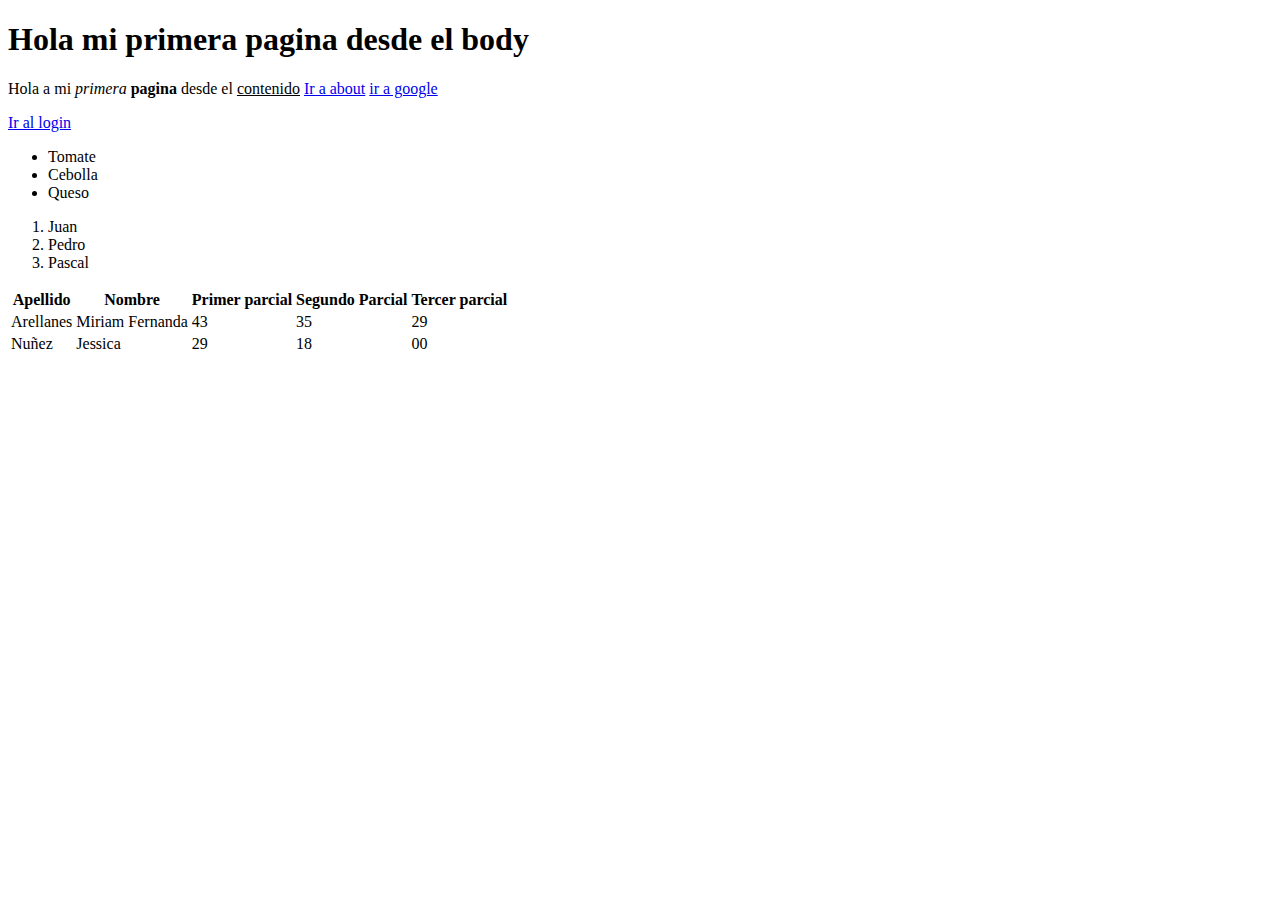
==== WWW/index.html @ f5989c9b "Initial commit" ====
<!DOCTYPE html>
<html lang="en">
<head>
    <meta charset="UTF-8">
    <meta http-equiv="X-UA-Compatible" content="IE=edge">
    <meta name="viewport" content="width=device-width, initial-scale=1.0">
    <title>Hola mi primera Página web</title>
</head>

<body>

    <h1>Hola mi primera pagina desde el body</h1>
    <p>Hola a  mi <i>primera </i> <b>pagina</b>  desde el <u>contenido</u> 
    <a href="/about.htmnl">Ir a about</a> <a href="https://www.google.com" target="_blank"> ir a google</a></p>
    <p> <a href="/registros.html">Ir al login</a></p>
    
    
   

    <ul>
        <li>Tomate</li>
        <li>Cebolla</li>
        <li>Queso</li>
    </ul>

    <ol>
        <li>Juan</li>
        <li>Pedro</li>
        <li>Pascal</li>
    </ol>

    <table>
        <thead>
            <tr>
                <th>Apellido</th>
                <th>Nombre</th>
                <th>Primer parcial</th>
                <th>Segundo Parcial</Th>
                <th>Tercer parcial</th>

            </tr>
        </thead>

        <tbody>
            <tr>
                <td>Arellanes</td>
                <td>Miriam Fernanda</td>
                <td>43</td>
                <td>35</td>
                <td>29</td>
            </tr>

            <tr>
                <td>Nuñez</td>
                <td>Jessica</td>
                <td>29</td>
                <td>18</td>
                <td>00</td>

            </tr>

        </tbody>
            
    </table>






</body>

</html>
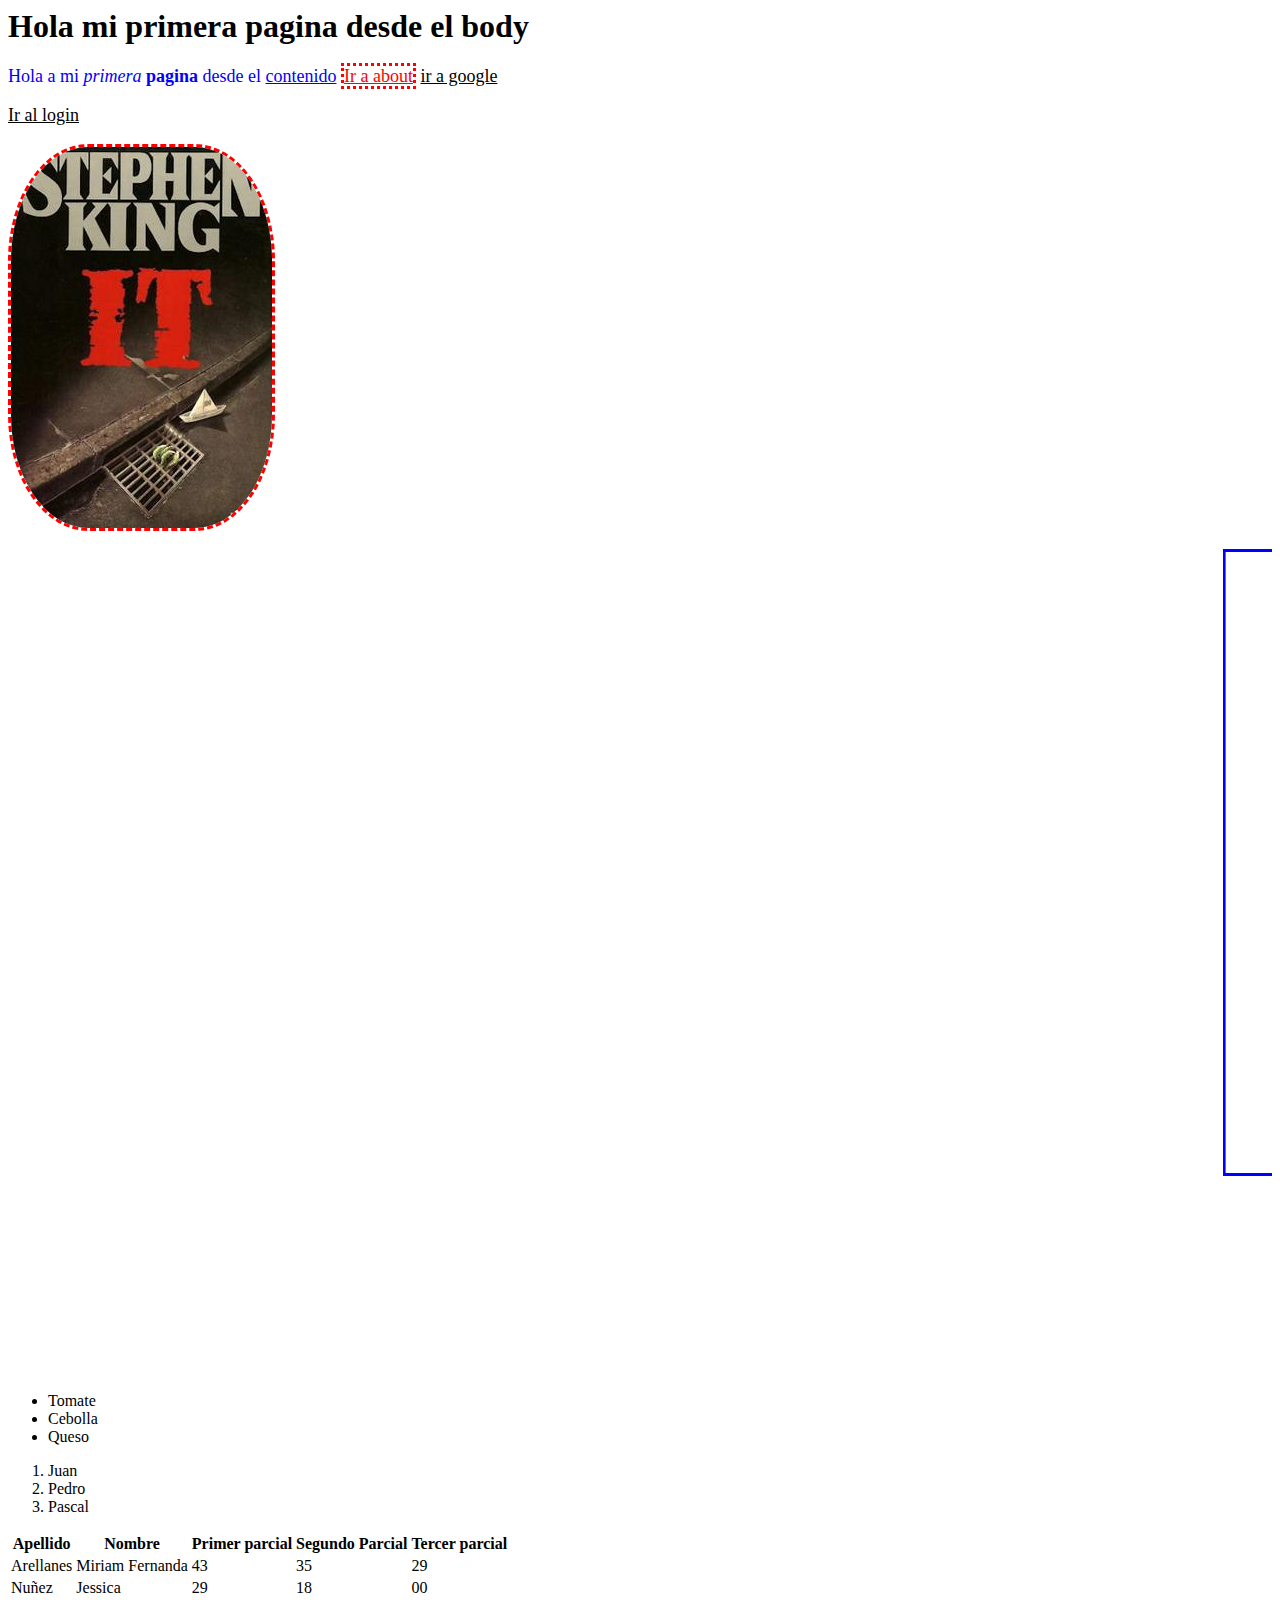
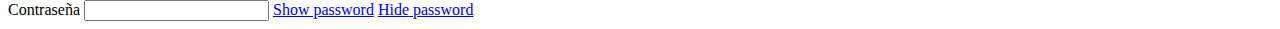
==== commit c392237d: "Actualizacion clase 04/05/2023" ====
--- a/WWW/index.html
+++ b/WWW/index.html
@@ -1,20 +1,28 @@
-<!DOCTYPE html>
+<html>
 <html lang="en">
 <head>
     <meta charset="UTF-8">
-    <meta http-equiv="X-UA-Compatible" content="IE=edge">
-    <meta name="viewport" content="width=device-width, initial-scale=1.0">
+    <link rel="stylesheet" href="css/styles.css">
     <title>Hola mi primera Página web</title>
+    
+
 </head>
 
 <body>
 
-    <h1>Hola mi primera pagina desde el body</h1>
-    <p>Hola a  mi <i>primera </i> <b>pagina</b>  desde el <u>contenido</u> 
-    <a href="/about.htmnl">Ir a about</a> <a href="https://www.google.com" target="_blank"> ir a google</a></p>
-    <p> <a href="/registros.html">Ir al login</a></p>
+    <div>
+        <h1 id="titulo-principal">Hola mi primera pagina desde el body</h1>
+        <p>Hola a  mi <i>primera </i> <b>pagina</b>  desde el <u>contenido</u> 
+        <a id="link-about" href="/about.html">Ir a about</a> <a class="link" href="https://www.google.com" target="_blank"> ir a google</a></p>
+        <p> <a class="link" href="/registros.html">Ir al login</a> </p>
+        <img src="img/it.jpg" alt="Imagen del cover de it">
+    </div>
     
+
+    <marquee >
+    <p id="parrafo-importante">Lorem ipsum dolor sit amet consectetur adipisicing elit. Fugiat magni delectus perferendis, officiis eaque fugit illum, quos placeat laudantium suscipit esse deleniti ipsum? Veritatis facilis vitae repellendus fuga obcaecati itaque?</p>
     
+    </marquee>
    
 
     <ul>
@@ -63,11 +71,17 @@
             
     </table>
 
+    <label for="password">Contraseña</label>
+    <input type="password"  id="password">
+    <a id="show" href="#"  >Show password</a> 
+    <a id="hide" href="#">Hide password</a>
 
 
 
 
-
+    
+    <script type="text/javascript" src="/js/main.js"></script>
 </body>
 
 </html>
+
--- a/WWW/css/styles.css
+++ b/WWW/css/styles.css
@@ -0,0 +1,28 @@
+p {
+    font-size: large;
+    color:blue;
+}
+
+img{
+    
+    border-style: dashed;
+    border-radius: 30%;
+    border-color: red;
+}
+
+#link-about{
+    color: red;
+    border-style: dotted;
+}
+.link{
+    color: black;
+}
+
+#parrafo-importante{
+    border-style: solid;
+    padding-bottom: 200px;
+    padding-left:80px;
+    padding-right: 40px;
+    padding-top: 400px;
+    margin-bottom: 200px;
+}